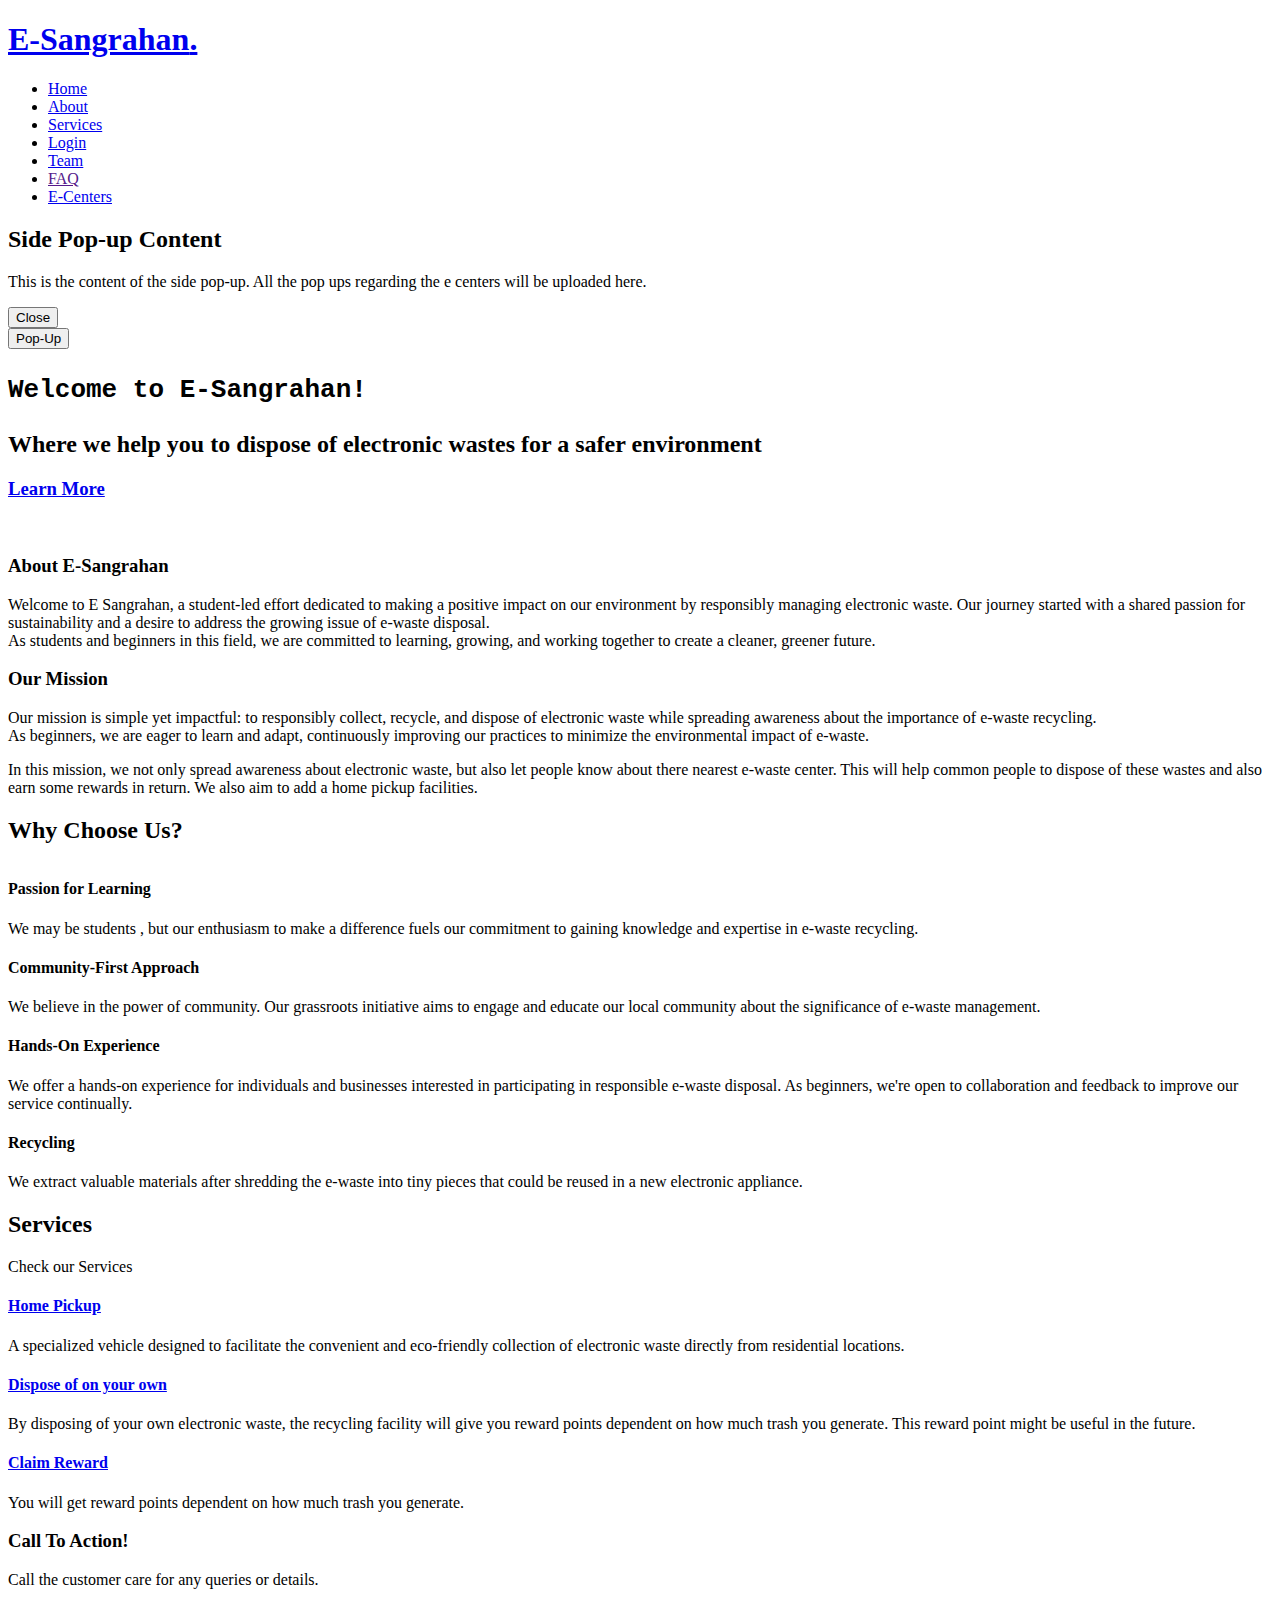
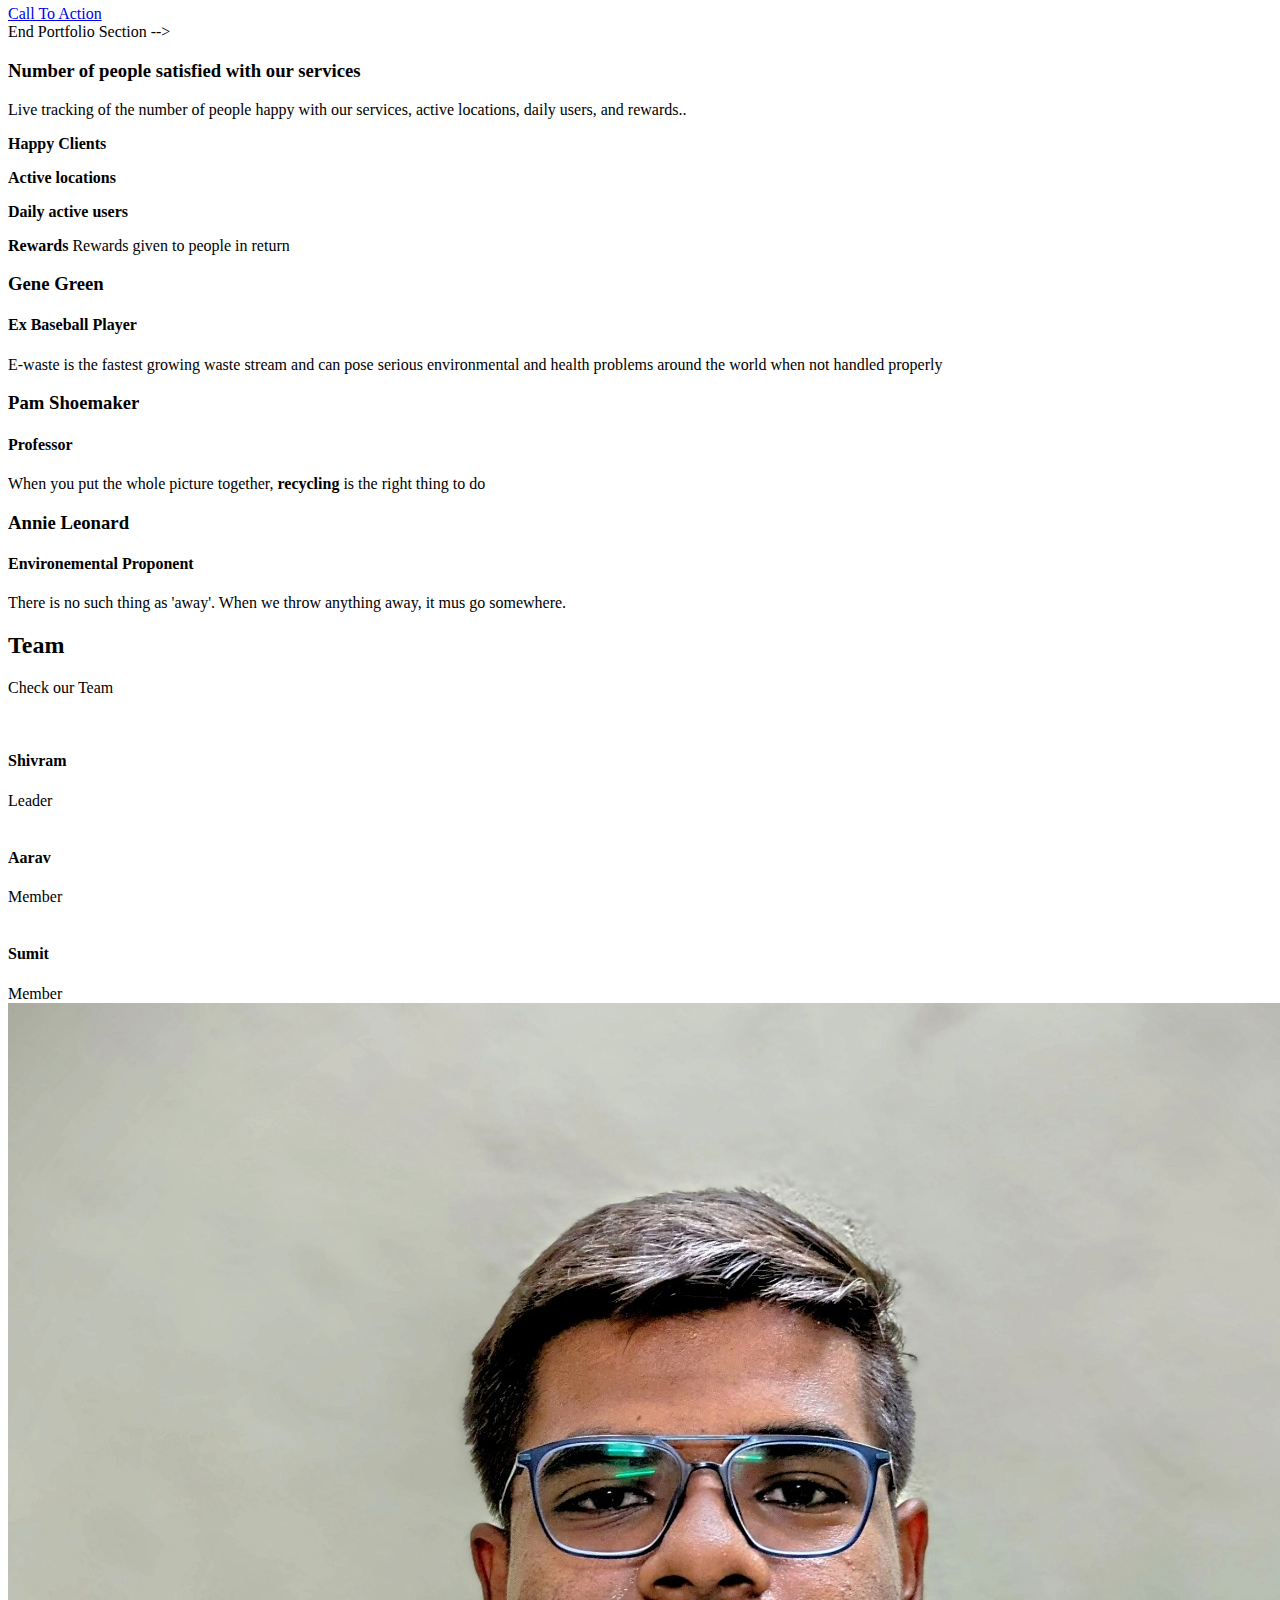
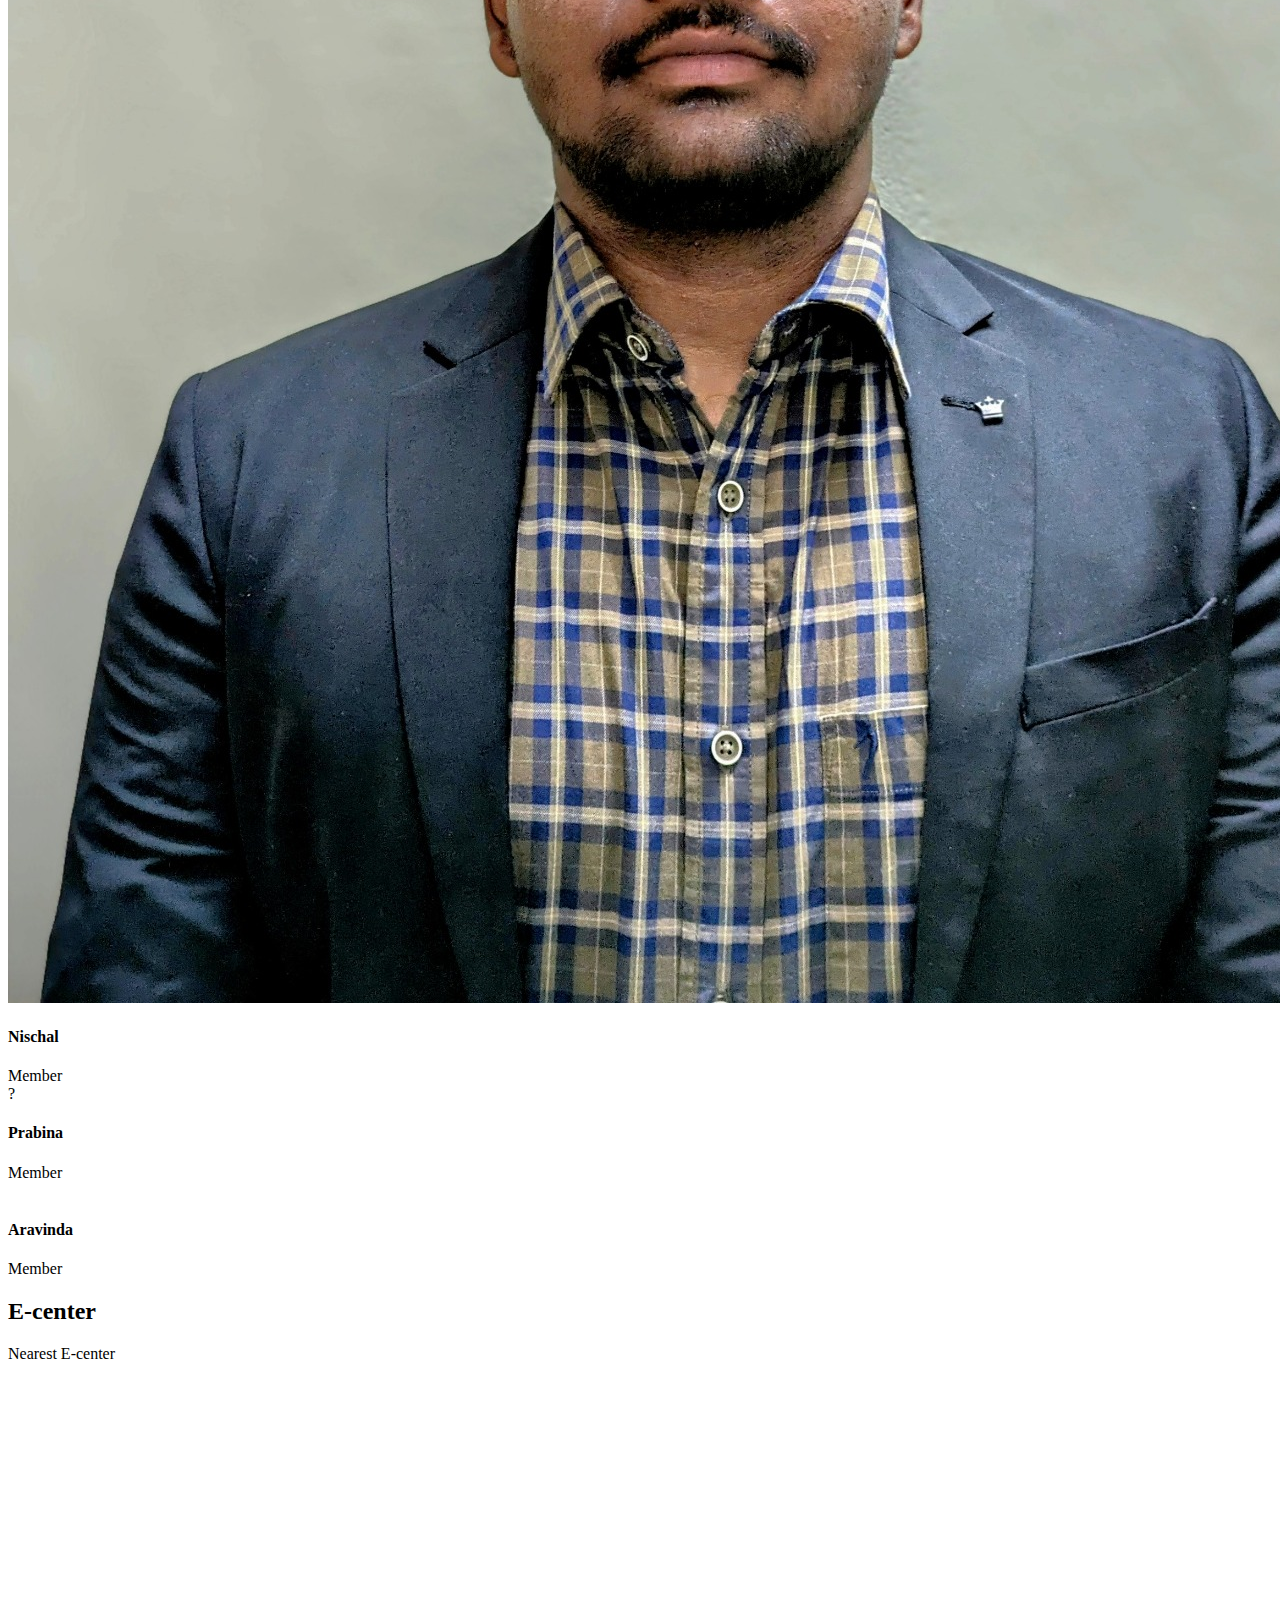
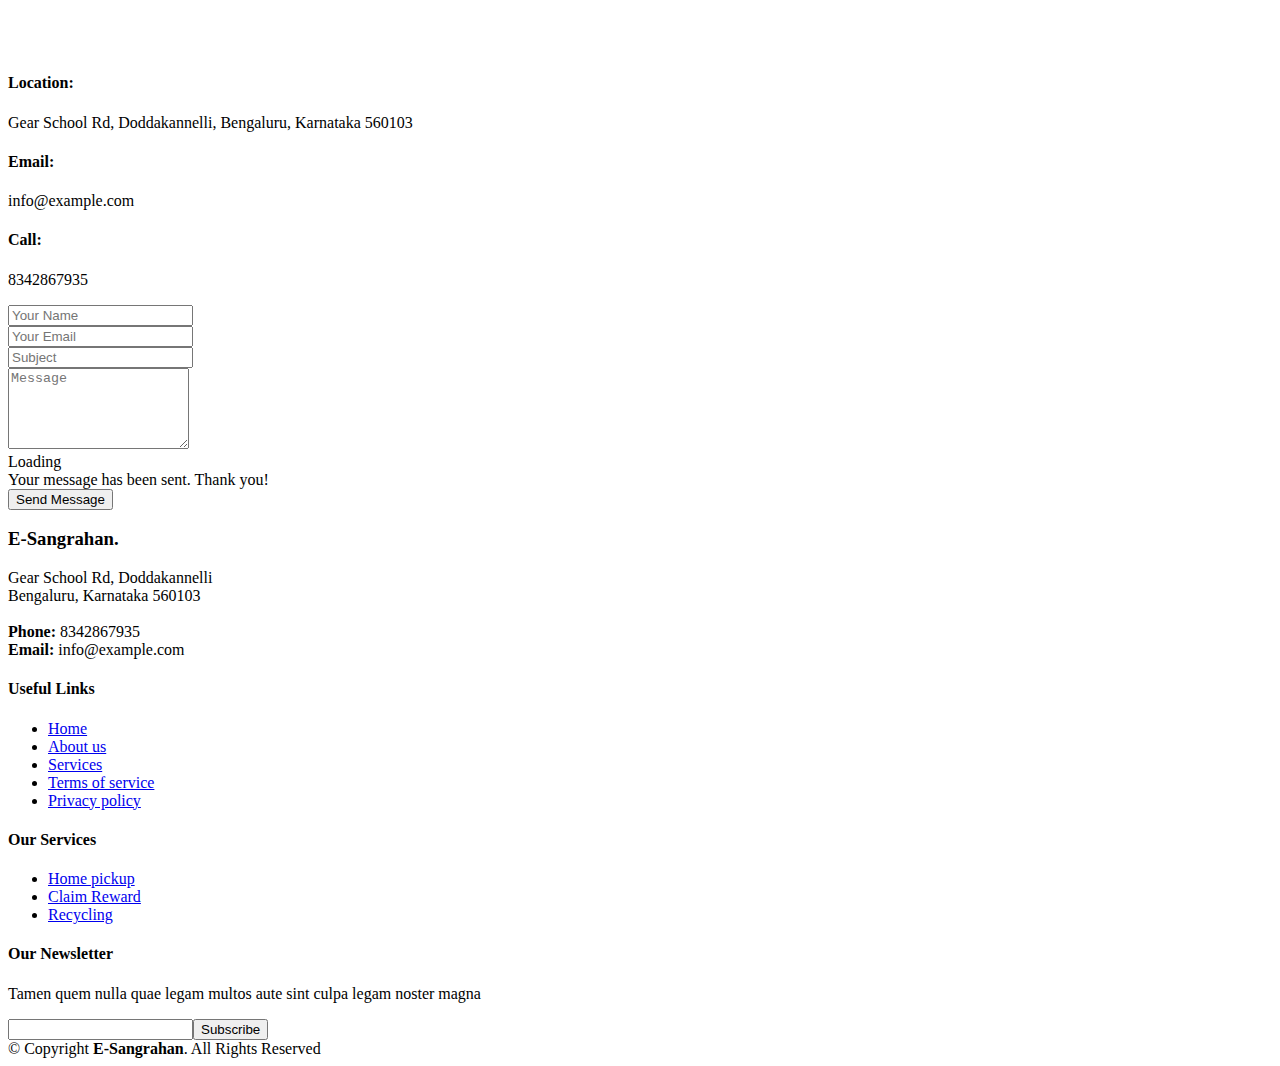
==== index2.html @ 8b610f01 "Add files via upload" ====
<!DOCTYPE html>
<html lang="en">

<head>
  <meta charset="utf-8">
  <meta content="width=device-width, initial-scale=1.0" name="viewport">

  <title>Website</title>
  <meta content="" name="description">
  <meta content="" name="keywords">

  <!-- Favicons -->
  <link href="assets/img/favicon.png" rel="icon">
  <link href="assets/img/apple-touch-icon.png" rel="apple-touch-icon">

  <!-- Google Fonts -->
  <link href="https://fonts.googleapis.com/css?family=Open+Sans:300,300i,400,400i,600,600i,700,700i|Raleway:300,300i,400,400i,500,500i,600,600i,700,700i|Poppins:300,300i,400,400i,500,500i,600,600i,700,700i" rel="stylesheet">

  <!-- Vendor CSS Files -->
  <link href="assets/vendor/aos/aos.css" rel="stylesheet">
  <link href="assets/vendor/bootstrap/css/bootstrap.min.css" rel="stylesheet">
  <link href="assets/vendor/bootstrap-icons/bootstrap-icons.css" rel="stylesheet">
  <link href="assets/vendor/boxicons/css/boxicons.min.css" rel="stylesheet">
  <link href="assets/vendor/glightbox/css/glightbox.min.css" rel="stylesheet">
  <link href="assets/vendor/remixicon/remixicon.css" rel="stylesheet">
  <link href="assets/vendor/swiper/swiper-bundle.min.css" rel="stylesheet">

  <!-- Template Main CSS File -->
  <link href="assets/css/style.css" rel="stylesheet">

</head>

<body>

  <!-- ======= Header ======= -->
  <header id="header" class="fixed-top ">
    <div class="container d-flex align-items-center justify-content-lg-between">

      <h1 class="logo me-auto me-lg-0"><a href="index.html">E-Sangrahan<span>.</span></a></h1>
      <!-- Uncomment below if you prefer to use an image logo -->
      <!-- <a href="index.html" class="logo me-auto me-lg-0"><img src="assets/img/logo.png" alt="" class="img-fluid"></a>-->

      <nav id="navbar" class="navbar order-last order-lg-0">
        <ul>
          <li><a class="nav-link scrollto active" href="#hero">Home</a></li>
          <li><a class="nav-link scrollto" href="#about">About</a></li>
          <li><a class="nav-link scrollto" href="#services">Services</a></li>
          <li><a class="nav-link scrollto" href="login_page.html">Login</a></li>
          <!-- <li><a class="nav-link scrollto " href="#portfolio">Portfolio</a></li> -->
          <li><a class="nav-link scrollto" href="#team">Team</a></li>
          <li><a href="">FAQ</a></li>
          <li><a class="nav-link scrollto" href="#contact">E-Centers</a></li>
        </ul>
        <i class="bi bi-list mobile-nav-toggle"></i>
      </nav><!-- .navbar -->
      <div class="side-popup">
        <!-- Content for the side pop-up goes here -->
        <div class="popup-content">
            <h2>Side Pop-up Content</h2>
            <p>This is the content of the side pop-up. All the pop ups regarding the e centers will be uploaded here.</p>
        </div>
        <button class="close-popup">Close</button>
    </div>
    <button class="open-popup">Pop-Up</button>


    </div>
  </header><!-- End Header -->

  <!-- ======= Hero Section ======= -->
  <section id="hero"  class="d-flex align-items-center justify-content-center">
    <div class="container" data-aos="fade-up">

      <div class="row justify-content-center" data-aos="fade-up" data-aos-delay="150">
        <div class="col-xl-6 col-lg-8">
          <h1><pre>Welcome to E-Sangrahan!</pre><span></span></h1>
          <h2>Where we help you to dispose of electronic wastes for a safer environment</h2>
        </div>
      </div>

      <div class="row gy-4 mt-5 justify-content-center" data-aos="zoom-in" data-aos-delay="250">
        <a href="#about"><div class="col-xl-2 col-md-4">
          <div class="icon-box">
            <i class="bi bi-arrow-right-square"></i>
            <h3>Learn More</h3> </a>
          </div>
        </div>
      </div>

    </div>
  </section><!-- End Hero -->

  <main id="main">

    <!-- ======= About Section ======= -->
    <section id="about" class="about">
      <div class="container" data-aos="fade-up">

        <div class="row">
          <div class="col-lg-6 order-1 order-lg-2" data-aos="fade-left" data-aos-delay="100">
            <img src="assets/img/about.png" class="img-fluid" alt="">
          </div>
          <div class="col-lg-6 pt-4 pt-lg-0 order-2 order-lg-1 content" data-aos="fade-right" data-aos-delay="100">
            <h3>About E-Sangrahan</h3>
            <p>Welcome to E Sangrahan, a student-led effort dedicated to making a positive impact on our environment by responsibly managing electronic waste. Our journey started with a shared passion for sustainability and a desire to address the growing issue of e-waste disposal.<Br> As students and beginners in this field, we are committed to learning, growing, and working together to create a cleaner, greener future.</p>

            <h3>Our Mission</h3>
            <p>Our mission is simple yet impactful: to responsibly collect, recycle, and dispose of electronic waste while spreading awareness about the importance of e-waste recycling.<br> As beginners, we are eager to learn and adapt, continuously improving our practices to minimize the environmental impact of e-waste.</p>
            <p>In this mission, we not only spread awareness about electronic waste, but also let people know about there nearest e-waste center. This will help common people to dispose of these wastes and also earn some rewards in return. We also aim to add a home pickup facilities.</p>
            
            <!-- <p><strong>:</strong> </p>
            <p><strong>:</strong> </p> -->
            

          </div>
        </div>

      </div>
    </section><!-- End About Section -->

    <!-- ======= Features Section ======= -->
    <section id="features" class="features">
      <div class="container" data-aos="fade-up">

        <div class="row">
          <div class="image col-lg-6" style='background-image: url("assets/img/about-2.png");' data-aos="fade-right"></div>
          <div class="col-lg-6" data-aos="fade-left" data-aos-delay="100">
            <div class="icon-box mt-5 mt-lg-0" data-aos="zoom-in" data-aos-delay="150">
              <h2 style="padding-bottom:15px">Why Choose Us?</h2>
              <i class="bx bx-receipt"></i>
              <h4>Passion for Learning</h4>
              <p>We may be students , but our enthusiasm to make a difference fuels our commitment to gaining knowledge and expertise in e-waste recycling.</p>
            </div>
            <div class="icon-box mt-5" data-aos="zoom-in" data-aos-delay="150">
              <i class="bx bx-cube-alt"></i>
              <h4>Community-First Approach</h4>
              <p>We believe in the power of community. Our grassroots initiative aims to engage and educate our local community about the significance of e-waste management.</p>
            </div>
            <div class="icon-box mt-5" data-aos="zoom-in" data-aos-delay="150">
              <i class="bx bx-images"></i>
              <h4>Hands-On Experience</h4>
              <p>We offer a hands-on experience for individuals and businesses interested in participating in responsible e-waste disposal. As beginners, we're open to collaboration and feedback to improve our service continually.</p>
            </div>

             <div class="icon-box mt-5" data-aos="zoom-in" data-aos-delay="150">
              <i class="bx bx-recycle"></i>
              <h4>Recycling</h4>
              <p>We extract valuable materials after shredding the e-waste into tiny pieces that could be reused in a new electronic appliance.</p>
            </div> 
          </div>
        </div>

      </div>
    </section><!-- End Features Section -->

    <!-- ======= Services Section ======= -->
    <section id="services" class="services">
      <div class="container" data-aos="fade-up">

        <div class="section-title">
          <h2>Services</h2>
          <p>Check our Services</p>
        </div>

        
        <div class="row" >
          <div class="col-lg-4 col-md-6 d-flex align-items-stretch" data-aos="zoom-in" data-aos-delay="100">
            <div class="icon-box">
              <div class="icon"><i class="bi bi-truck"></i></div>
              <h4><a href="/booking form/booking.html">Home Pickup</a></h4>
              <p style="font-size: medium;"> A specialized vehicle designed to facilitate the convenient and eco-friendly collection of electronic waste directly from residential locations.</p>
            </div>
          </div>

          <div class="col-lg-4 col-md-6 d-flex align-items-stretch mt-4 mt-md-0" data-aos="zoom-in" data-aos-delay="200" >
            <div class="icon-box">
              <div class="icon"><i class="bx bx-map"></i></div>
              <h4><a href=" ">Dispose of on your own</a></h4>
              <p style="font-size: medium;">By disposing of your own electronic waste, the recycling facility will give you reward points dependent on how much trash you generate. This reward point might be useful in the future.
              </p>
            </div>
          </div>
          <div class="col-lg-4 col-md-6 d-flex align-items-stretch" data-aos="zoom-in" data-aos-delay="100">
            <div class="icon-box">
              <div class="icon"><i class="bi bi-award"></i></div>
              <h4><a href=" ">Claim Reward</a></h4>
              <p style="font-size: medium;">You will get reward points dependent on how much trash you generate. </p>
            </div>
          </div>
        </div>
 

      </div>
    </section><!-- End Services Section -->

    <!-- ======= Cta Section ======= -->
    <section id="cta" class="cta">
      <div class="container" data-aos="zoom-in">

        <div class="text-center">
          <h3>Call To Action!</h3>
          <p> Call the customer care for any queries or details.</p>
          <a class="cta-btn" href="#contact">Call To Action</a>
        </div>

      </div>
    </section><!-- End Cta Section -->
    </section>End Portfolio Section -->

    <!-- ======= Counts Section ======= -->
    <section id="counts" class="counts">
      <div class="container" data-aos="fade-up">

        <div class="row no-gutters">
          <div class="image col-xl-5 d-flex align-items-stretch justify-content-center justify-content-lg-start" data-aos="fade-right" data-aos-delay="100"></div>
          <div class="col-xl-7 ps-4 ps-lg-5 pe-4 pe-lg-1 d-flex align-items-stretch" data-aos="fade-left" data-aos-delay="100">
            <div class="content d-flex flex-column justify-content-center">
              <h3>Number of people satisfied with our services</h3>
              <p>
                Live tracking of the number of people happy with our services, active locations, daily users, and rewards..
              </p>
              <div class="row">
                <div class="col-md-6 d-md-flex align-items-md-stretch">
                  <div class="count-box">
                    <i class="bi bi-emoji-smile"></i>
                    <span data-purecounter-start="0" data-purecounter-end="65" data-purecounter-duration="2" class="purecounter"></span>
                    <p><strong>Happy Clients</strong></p>
                  </div>
                </div>

                <div class="col-md-6 d-md-flex align-items-md-stretch">
                  <div class="count-box">
                    <i class="bi bi-journal-richtext"></i>
                    <span data-purecounter-start="0" data-purecounter-end="85" data-purecounter-duration="2" class="purecounter"></span>
                    <p><strong>Active locations</strong></p>
                  </div>
                </div>

                <div class="col-md-6 d-md-flex align-items-md-stretch">
                  <div class="count-box">
                    <i class="bi bi-clock"></i>
                    <span data-purecounter-start="0" data-purecounter-end="35" data-purecounter-duration="4" class="purecounter"></span>
                    <p><strong>Daily active users</strong></p>
                  </div>
                </div>

                <div class="col-md-6 d-md-flex align-items-md-stretch">
                  <div class="count-box">
                    <i class="bi bi-award"></i>
                    <span data-purecounter-start="0" data-purecounter-end="20" data-purecounter-duration="4" class="purecounter"></span>
                    <p><strong>Rewards</strong> Rewards given to people in return</p>
                  </div>
                </div>
              </div>
            </div><!-- End .content-->
          </div>
        </div>

      </div>
    </section><!-- End Counts Section -->
    
 <!-- ======= Testimonials Section ======= -->
 <section id="testimonials" class="testimonials">
  <div class="container" data-aos="zoom-in">

    <div class="testimonials-slider swiper" data-aos="fade-up" data-aos-delay="100">
      <div class="swiper-wrapper">

        <div class="swiper-slide">
          <div class="testimonial-item">
            <!-- <img src="assets/img/testimonials/testimonials-1.jpg" class="testimonial-img" alt=""> -->
            <h3>Gene Green</h3>
            <h4>Ex Baseball Player </h4>
            <p>
              <i class="bx bxs-quote-alt-left quote-icon-left"></i>
              E-waste is the fastest growing waste stream and can pose serious environmental and health problems around the world when not handled properly
              <i class="bx bxs-quote-alt-right quote-icon-right"></i>
            </p>
          </div>
        </div><!-- End testimonial item -->

        <div class="swiper-slide">
          <div class="testimonial-item">
            <!-- <img src="assets/img/testimonials/testimonials-2.jpg" class="testimonial-img" alt=""> -->
            <h3>Pam Shoemaker</h3>
            <h4>Professor</h4>
            <p>
              <i class="bx bxs-quote-alt-left quote-icon-left"></i>
              When you put the whole picture together, <b>recycling</b> is the right thing to do
              <i class="bx bxs-quote-alt-right quote-icon-right"></i>
            </p>
          </div>
        </div><!-- End testimonial item -->

        <div class="swiper-slide">
          <div class="testimonial-item">
            <!-- <img src="assets/img/testimonials/testimonials-3.jpg" class="testimonial-img" alt=""> -->
            <h3>Annie Leonard</h3>
            <h4>Environemental Proponent</h4>
            <p>
              <i class="bx bxs-quote-alt-left quote-icon-left"></i>
              There is no such thing as 'away'. When we throw anything away, it mus go somewhere.
              <i class="bx bxs-quote-alt-right quote-icon-right"></i>
            </p>
          </div>
        </div><!-- End testimonial item -->

      
        
      </div>
      <div class="swiper-pagination"></div>
    </div>

  </div>
</section><!-- End Testimonials Section -->

    <!-- ======= Team Section ======= -->
    <section id="team" class="team">
      <div class="container" data-aos="fade-up">

        <div class="section-title">
          <h2>Team</h2>
          <p>Check our Team</p>
        </div>

        <div class="row">

          <div class="col-lg-3 col-md-6 d-flex align-items-stretch">
            <div class="member" data-aos="fade-up" data-aos-delay="100">
              <div class="member-img">
                <img src="./assets/img/shiv.jpeg" class="img-fluid" alt="">
                <div class="social">
                  <a href=""><i class="bi bi-twitter"></i></a>
                  <a href=""><i class="bi bi-facebook"></i></a>
                  <a href=""><i class="bi bi-instagram"></i></a>
                  <a href=""><i class="bi bi-linkedin"></i></a>
                </div>
              </div>
              <div class="member-info">
                <h4>Shivram</h4>
                <span>Leader</span>
              </div>
            </div>
          </div>

          <div class="col-lg-3 col-md-6 d-flex align-items-stretch">
            <div class="member" data-aos="fade-up" data-aos-delay="200">
              <div class="member-img">
                <img src="assets/img/aarav.jpeg" class="img-fluid" alt="">
                <div class="social">
                  <a href=""><i class="bi bi-twitter"></i></a>
                  <a href=""><i class="bi bi-facebook"></i></a>
                  <a href=""><i class="bi bi-instagram"></i></a>
                  <a href=""><i class="bi bi-linkedin"></i></a>
                </div>
              </div>
              <div class="member-info">
                <h4>Aarav </h4>
                <span>Member</span>
              </div>
            </div>
          </div>

          <div class="col-lg-3 col-md-6 d-flex align-items-stretch">
            <div class="member" data-aos="fade-up" data-aos-delay="300">
              <div class="member-img">
                <img src="assets/img/sumit.jpg" class="img-fluid" alt="">
                <div class="social">
                  <a href=""><i class="bi bi-twitter"></i></a>
                  <a href=""><i class="bi bi-facebook"></i></a>
                  <a href=""><i class="bi bi-instagram"></i></a>
                  <a href=""><i class="bi bi-linkedin"></i></a>
                </div>
              </div>
              <div class="member-info">
                <h4>Sumit</h4>
                <span>Member</span>
              </div>
            </div>
          </div>

          <div class="col-lg-3 col-md-6 d-flex align-items-stretch">
            <div class="member" data-aos="fade-up" data-aos-delay="400">
              <div class="member-img">
                <img src="n.jpg" class="img-fluid" alt="">
                <div class="social">
                  <a href=""><i class="bi bi-twitter"></i></a>
                  <a href=""><i class="bi bi-facebook"></i></a>
                  <a href=""><i class="bi bi-instagram"></i></a>
                  <a href=""><i class="bi bi-linkedin"></i></a>
                </div>
              </div>
              <div class="member-info">
                <h4>Nischal</h4>
                <span>Member</span>
              </div>
            </div>
          </div>
          <div class="col-lg-3 col-md-6 d-flex align-items-stretch">
            <div class="member" data-aos="fade-up" data-aos-delay="400">
              <div class="member-img">
                ?<img src="assets/img/prabina.jpeg" class="img-fluid" alt="">
                <div class="social">
                  <a href=""><i class="bi bi-twitter"></i></a>
                  <a href=""><i class="bi bi-facebook"></i></a>
                  <a href=""><i class="bi bi-instagram"></i></a>
                  <a href=""><i class="bi bi-linkedin"></i></a>
                </div>
              </div>
              <div class="member-info">
                <h4>Prabina</h4>
                <span>Member</span>
              </div>
            </div>
          </div>
          <div class="col-lg-3 col-md-6 d-flex align-items-stretch">
            <div class="member" data-aos="fade-up" data-aos-delay="400">
              <div class="member-img">
                <img src="assets/img/arvind.jpeg" class="img-fluid" alt="">
                <div class="social">
                  <a href=""><i class="bi bi-twitter"></i></a>
                  <a href=""><i class="bi bi-facebook"></i></a>
                  <a href=""><i class="bi bi-instagram"></i></a>
                  <a href=""><i class="bi bi-linkedin"></i></a>
                </div>
              </div>
              <div class="member-info">
                <h4>Aravinda</h4>
                <span>Member</span>
              </div>
            </div>
          </div>

        </div>

      </div>
    </section><!-- End Team Section -->
    <!-- ======= Contact Section ======= -->
    <section id="contact" class="contact">
      <div class="container" data-aos="fade-up">

        <div class="section-title">
          <h2>E-center</h2>
          <p>Nearest E-center</p>
        </div>

        <div>
          <iframe style="border:0; width: 100%; height: 270px;" src="https://www.google.com/maps/embed?pb=!1m18!1m12!1m3!1d62204.34229267467!2d77.55936080737911!3d12.986468417808055!2m3!1f0!2f0!3f0!3m2!1i1024!2i768!4f13.1!3m3!1m2!1s0x3bae17cf4c7dca51%3A0x92c6ed9316ffcde3!2sE%20Waste%20Social%20Pvt%20Ltd.!5e0!3m2!1sen!2sin!4v1695401745359!5m2!1sen!2sin" width="600" height="450" style="border:0;" allowfullscreen="" loading="lazy" referrerpolicy="no-referrer-when-downgrade"> frameborder="0" allowfullscreen></iframe>
        </div>

        <div class="row mt-5">

          <div class="col-lg-4">
            <div class="info">
              <div class="address">
                <i class="bi bi-geo-alt"></i>
                <h4>Location:</h4>
                <p> Gear School Rd, Doddakannelli, Bengaluru, Karnataka 560103</p>
              </div>

              <div class="email">
                <i class="bi bi-envelope"></i>
                <h4>Email:</h4>
                <p>info@example.com</p>
              </div>

              <div class="phone">
                <i class="bi bi-phone"></i>
                <h4>Call:</h4>
                <p>8342867935</p>
              </div>

            </div>

          </div>

          <div class="col-lg-8 mt-5 mt-lg-0">

            <form action="forms/contact.php" method="post" role="form" class="php-email-form">
              <div class="row">
                <div class="col-md-6 form-group">
                  <input type="text" name="name" class="form-control" id="name" placeholder="Your Name" required>
                </div>
                <div class="col-md-6 form-group mt-3 mt-md-0">
                  <input type="email" class="form-control" name="email" id="email" placeholder="Your Email" required>
                </div>
              </div>
              <div class="form-group mt-3">
                <input type="text" class="form-control" name="subject" id="subject" placeholder="Subject" required>
              </div>
              <div class="form-group mt-3">
                <textarea class="form-control" name="message" rows="5" placeholder="Message" required></textarea>
              </div>
              <div class="my-3">
                <div class="loading">Loading</div>
                <div class="error-message"></div>
                <div class="sent-message">Your message has been sent. Thank you!</div>
              </div>
              <div class="text-center"><button type="submit">Send Message</button></div>
            </form>

          </div>

        </div>

      </div>
    </section><!-- End Contact Section -->

  </main><!-- End #main -->

  <!-- ======= Footer ======= -->
  <footer id="footer">
    <div class="footer-top">
      <div class="container">
        <div class="row">

          <div class="col-lg-3 col-md-6">
            <div class="footer-info">
              <h3>E-Sangrahan<span>.</span></h3>
              <p>
                Gear School Rd, Doddakannelli <br>
                Bengaluru, Karnataka 560103<br><br>
                <strong>Phone:</strong> 8342867935<br>
                <strong>Email:</strong> info@example.com<br>
              </p>
              <div class="social-links mt-3">
                <a href="#" class="twitter"><i class="bx bxl-twitter"></i></a>
                <a href="#" class="facebook"><i class="bx bxl-facebook"></i></a>
                <a href="#" class="instagram"><i class="bx bxl-instagram"></i></a>
                <a href="#" class="google-plus"><i class="bx bxl-skype"></i></a>
                <a href="#" class="linkedin"><i class="bx bxl-linkedin"></i></a>
              </div>
            </div>
          </div>

          <div class="col-lg-2 col-md-6 footer-links">
            <h4>Useful Links</h4>
            <ul>
              <li><i class="bx bx-chevron-right"></i> <a href="#">Home</a></li>
              <li><i class="bx bx-chevron-right"></i> <a href="#">About us</a></li>
              <li><i class="bx bx-chevron-right"></i> <a href="#">Services</a></li>
              <li><i class="bx bx-chevron-right"></i> <a href="#">Terms of service</a></li>
              <li><i class="bx bx-chevron-right"></i> <a href="#">Privacy policy</a></li>
            </ul>
          </div>

          <div class="col-lg-3 col-md-6 footer-links">
            <h4>Our Services</h4>
            <ul>
              <li><i class="bx bx-chevron-right"></i> <a href="#">Home pickup</a></li>
              <li><i class="bx bx-chevron-right"></i> <a href="#">Claim Reward</a></li>
              <li><i class="bx bx-chevron-right"></i> <a href="#">Recycling</a></li>
              <!-- <li><i class="bx bx-chevron-right"></i> <a href="#">Marketing</a></li>
              <li><i class="bx bx-chevron-right"></i> <a href="#">Graphic Design</a></li> -->
            </ul>
          </div>

          <div class="col-lg-4 col-md-6 footer-newsletter">
            <h4>Our Newsletter</h4>
            <p>Tamen quem nulla quae legam multos aute sint culpa legam noster magna</p>
            <form action="" method="post">
              <input type="email" name="email"><input type="submit" value="Subscribe">
            </form>

          </div>

        </div>
      </div>
    </div>

    <div class="container">
      <div class="copyright">
        &copy; Copyright <strong><span>E-Sangrahan</span></strong>. All Rights Reserved
      </div>
      <div class="credits">
        <!-- All the links in the footer should remain intact. -->
        <!-- You can delete the links only if you purchased the pro version. -->
        <!-- Licensing information: https://bootstrapmade.com/license/ -->
        <!-- Purchase the pro version with working PHP/AJAX contact form: https://bootstrapmade.com/gp-free-multipurpose-html-bootstrap-template/ -->
        <!-- Designed by <a href="https://bootstrapmade.com/">BootstrapMade</a> -->
      </div>
    </div>
  </footer><!-- End Footer -->

  <div id="preloader"></div>
  <a href="#" class="back-to-top d-flex align-items-center justify-content-center"><i class="bi bi-arrow-up-short"></i></a>

  <!-- Vendor JS Files -->
  <script src="assets/vendor/purecounter/purecounter_vanilla.js"></script>
  <script src="assets/vendor/aos/aos.js"></script>
  <script src="assets/vendor/bootstrap/js/bootstrap.bundle.min.js"></script>
  <script src="assets/vendor/glightbox/js/glightbox.min.js"></script>
  <script src="assets/vendor/isotope-layout/isotope.pkgd.min.js"></script>
  <script src="assets/vendor/swiper/swiper-bundle.min.js"></script>
  <script src="assets/vendor/php-email-form/validate.js"></script>

  <!-- Template Main JS File -->
  <script src="assets/js/main.js"></script>

</body>

</html>
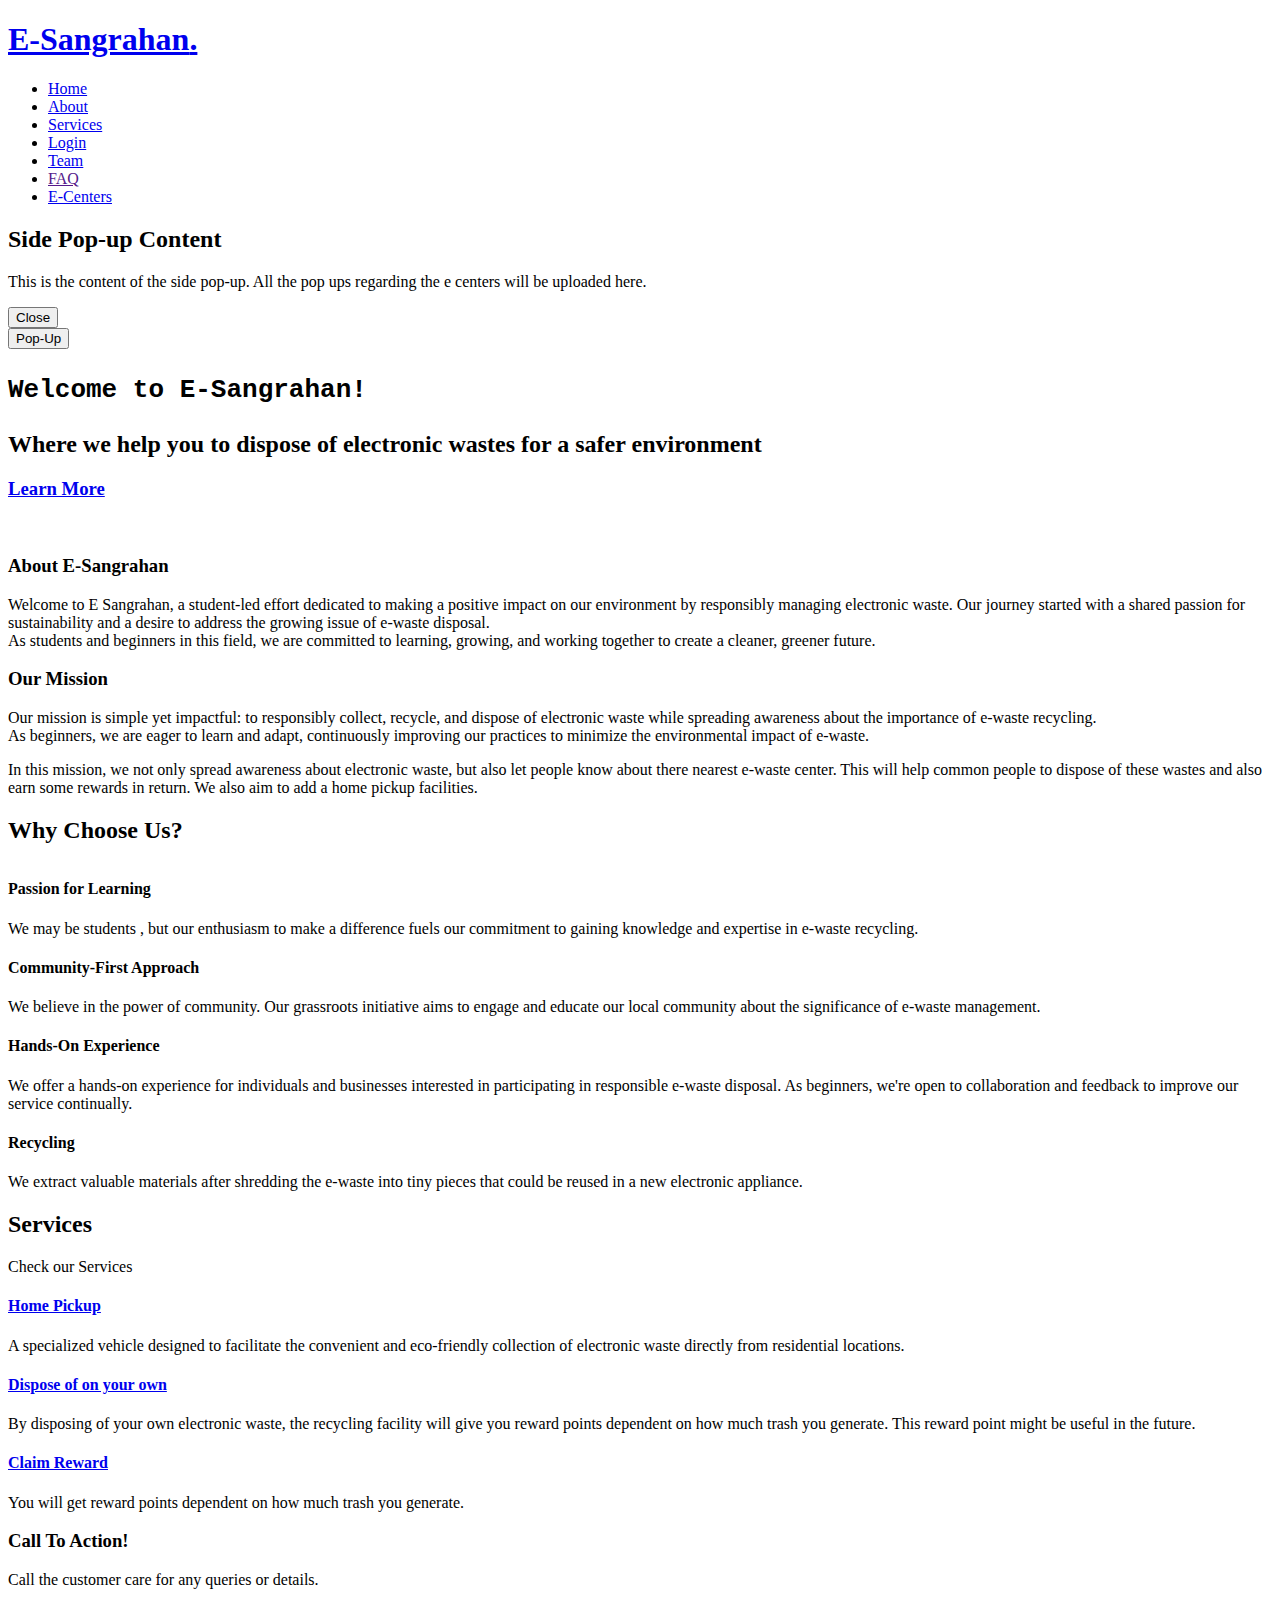
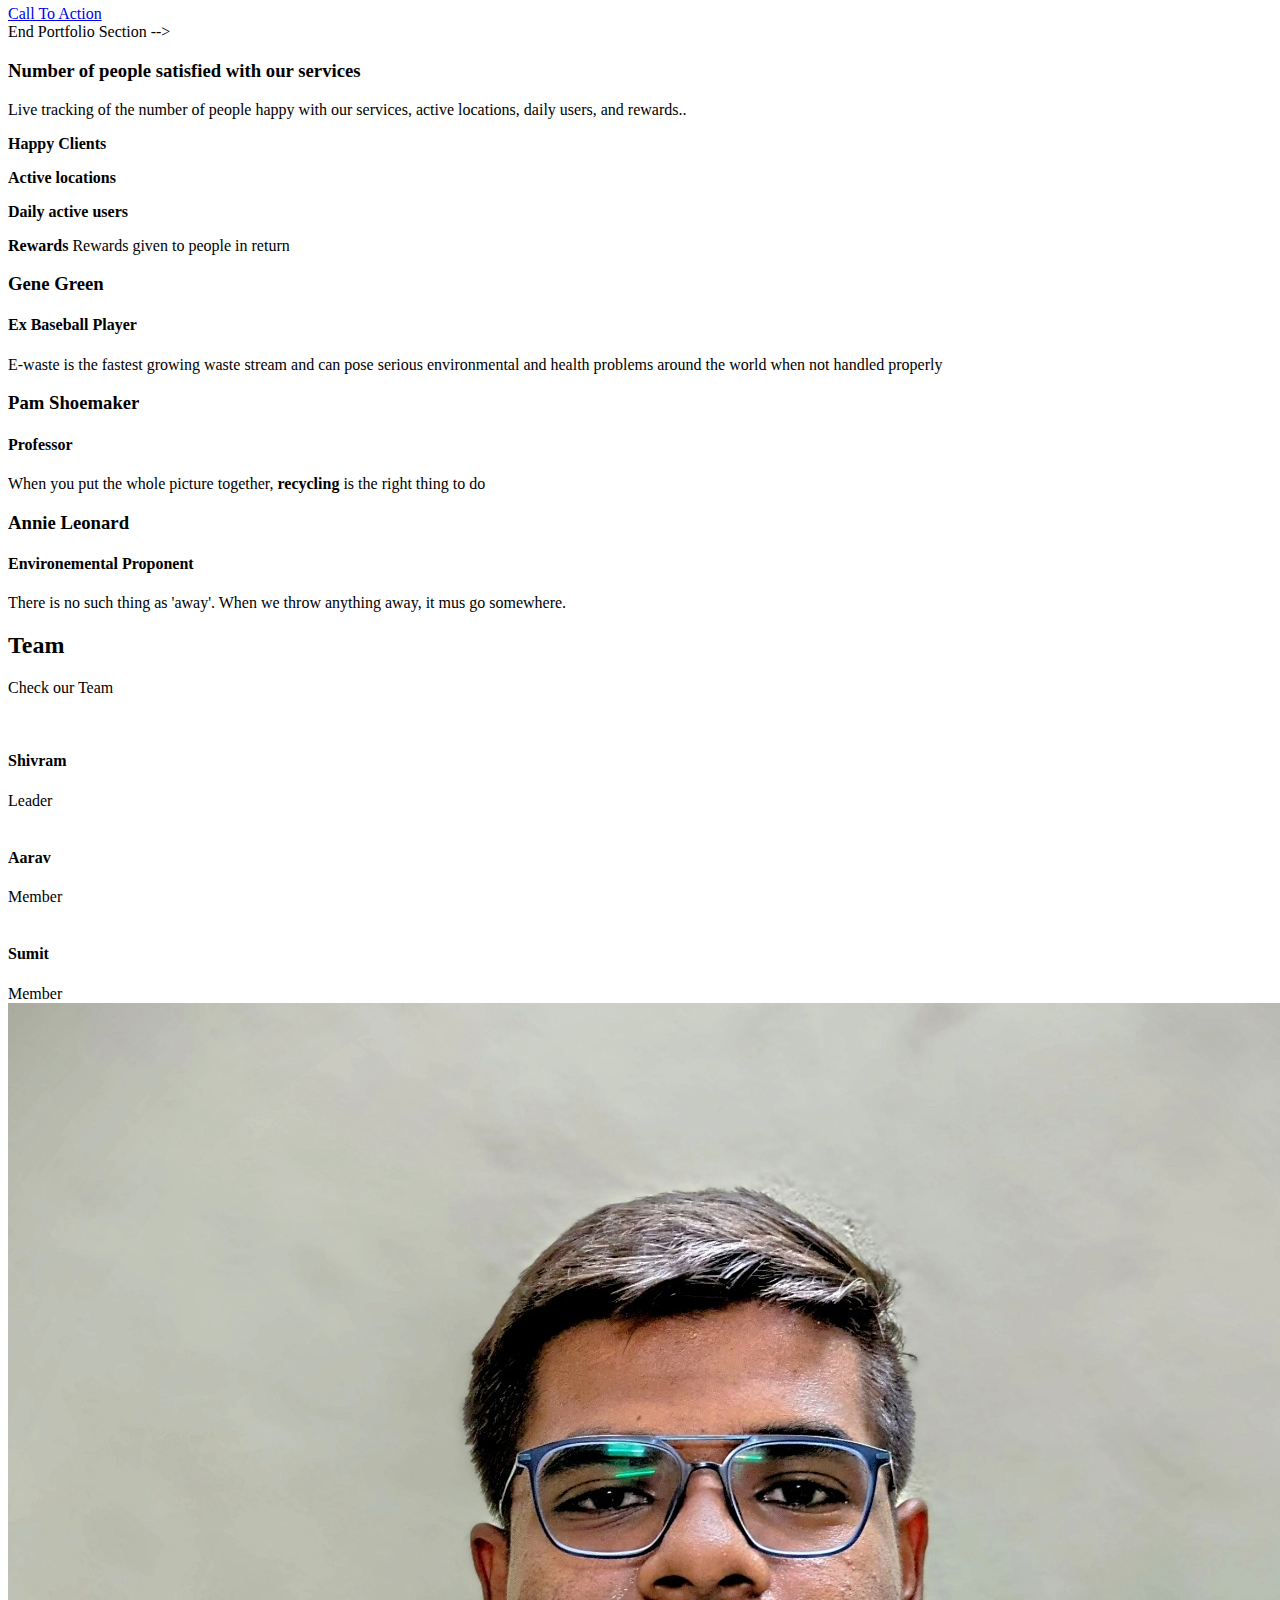
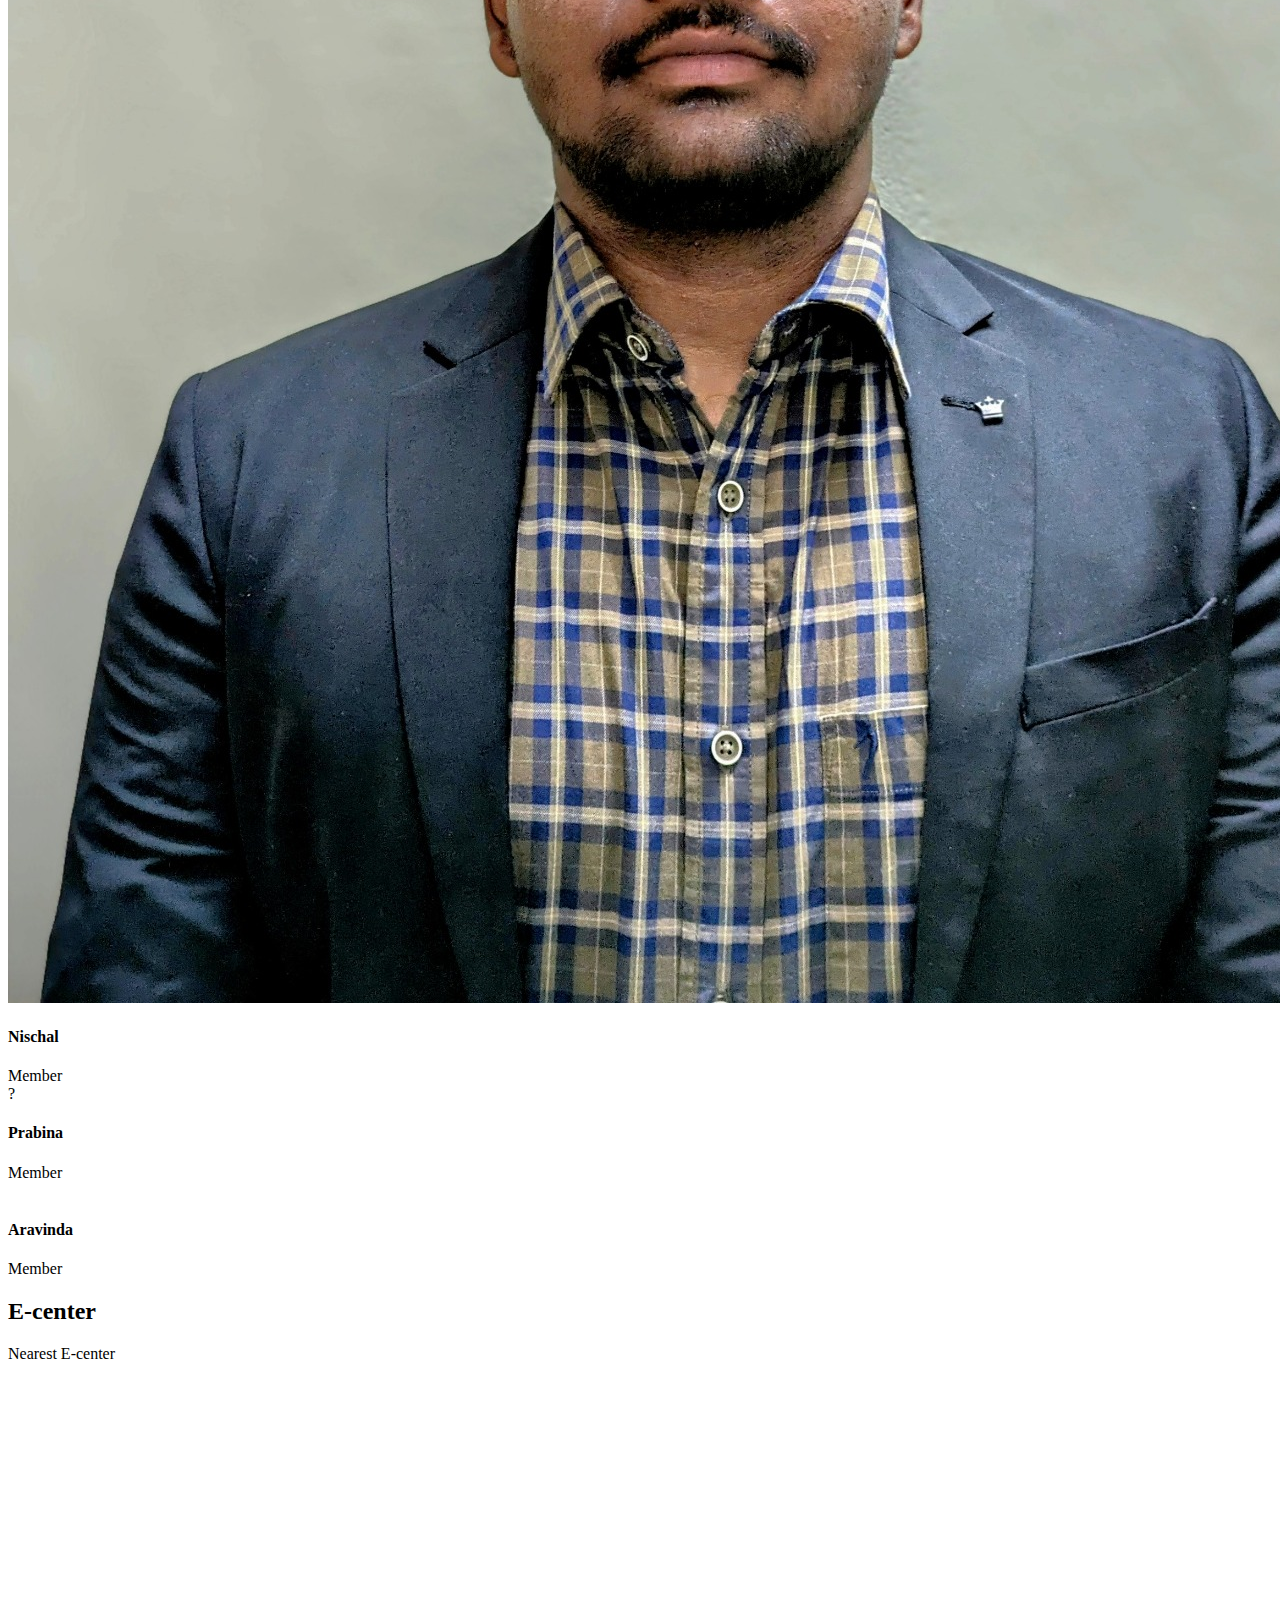
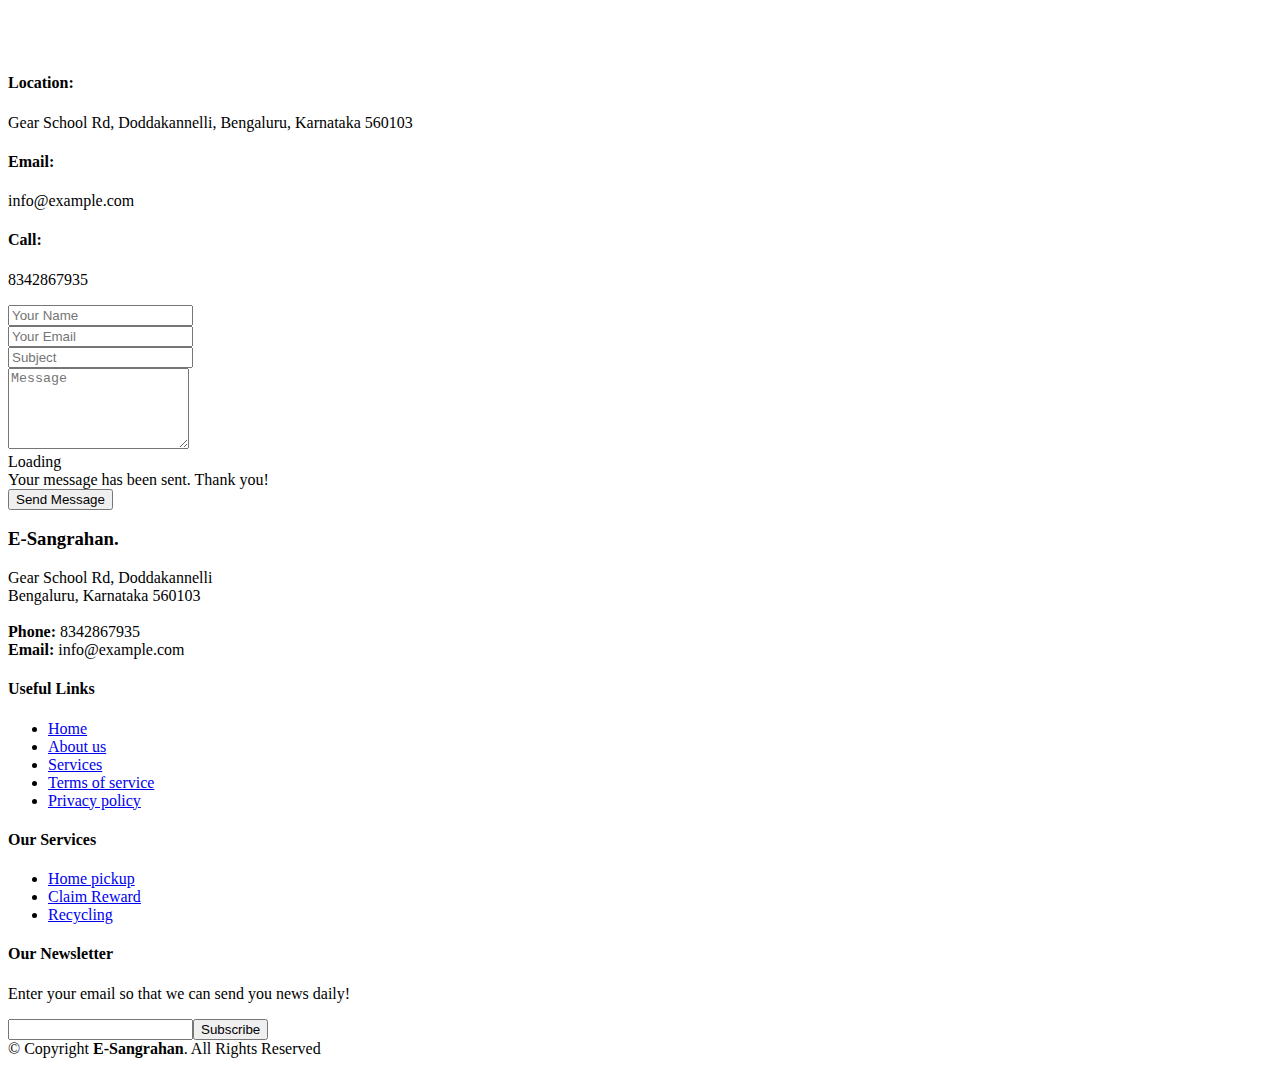
==== commit c4e4aff7: "Add files via upload" ====
--- a/index2.html
+++ b/index2.html
@@ -167,7 +167,7 @@
           <div class="col-lg-4 col-md-6 d-flex align-items-stretch" data-aos="zoom-in" data-aos-delay="100">
             <div class="icon-box">
               <div class="icon"><i class="bi bi-truck"></i></div>
-              <h4><a href="/booking form/booking.html">Home Pickup</a></h4>
+              <h4><a href="./booking form/booking.html">Home Pickup</a></h4>
               <p style="font-size: medium;"> A specialized vehicle designed to facilitate the convenient and eco-friendly collection of electronic waste directly from residential locations.</p>
             </div>
           </div>
@@ -557,7 +557,7 @@
 
           <div class="col-lg-4 col-md-6 footer-newsletter">
             <h4>Our Newsletter</h4>
-            <p>Tamen quem nulla quae legam multos aute sint culpa legam noster magna</p>
+            <p>Enter your email so that we can send you news daily!</p>
             <form action="" method="post">
               <input type="email" name="email"><input type="submit" value="Subscribe">
             </form>
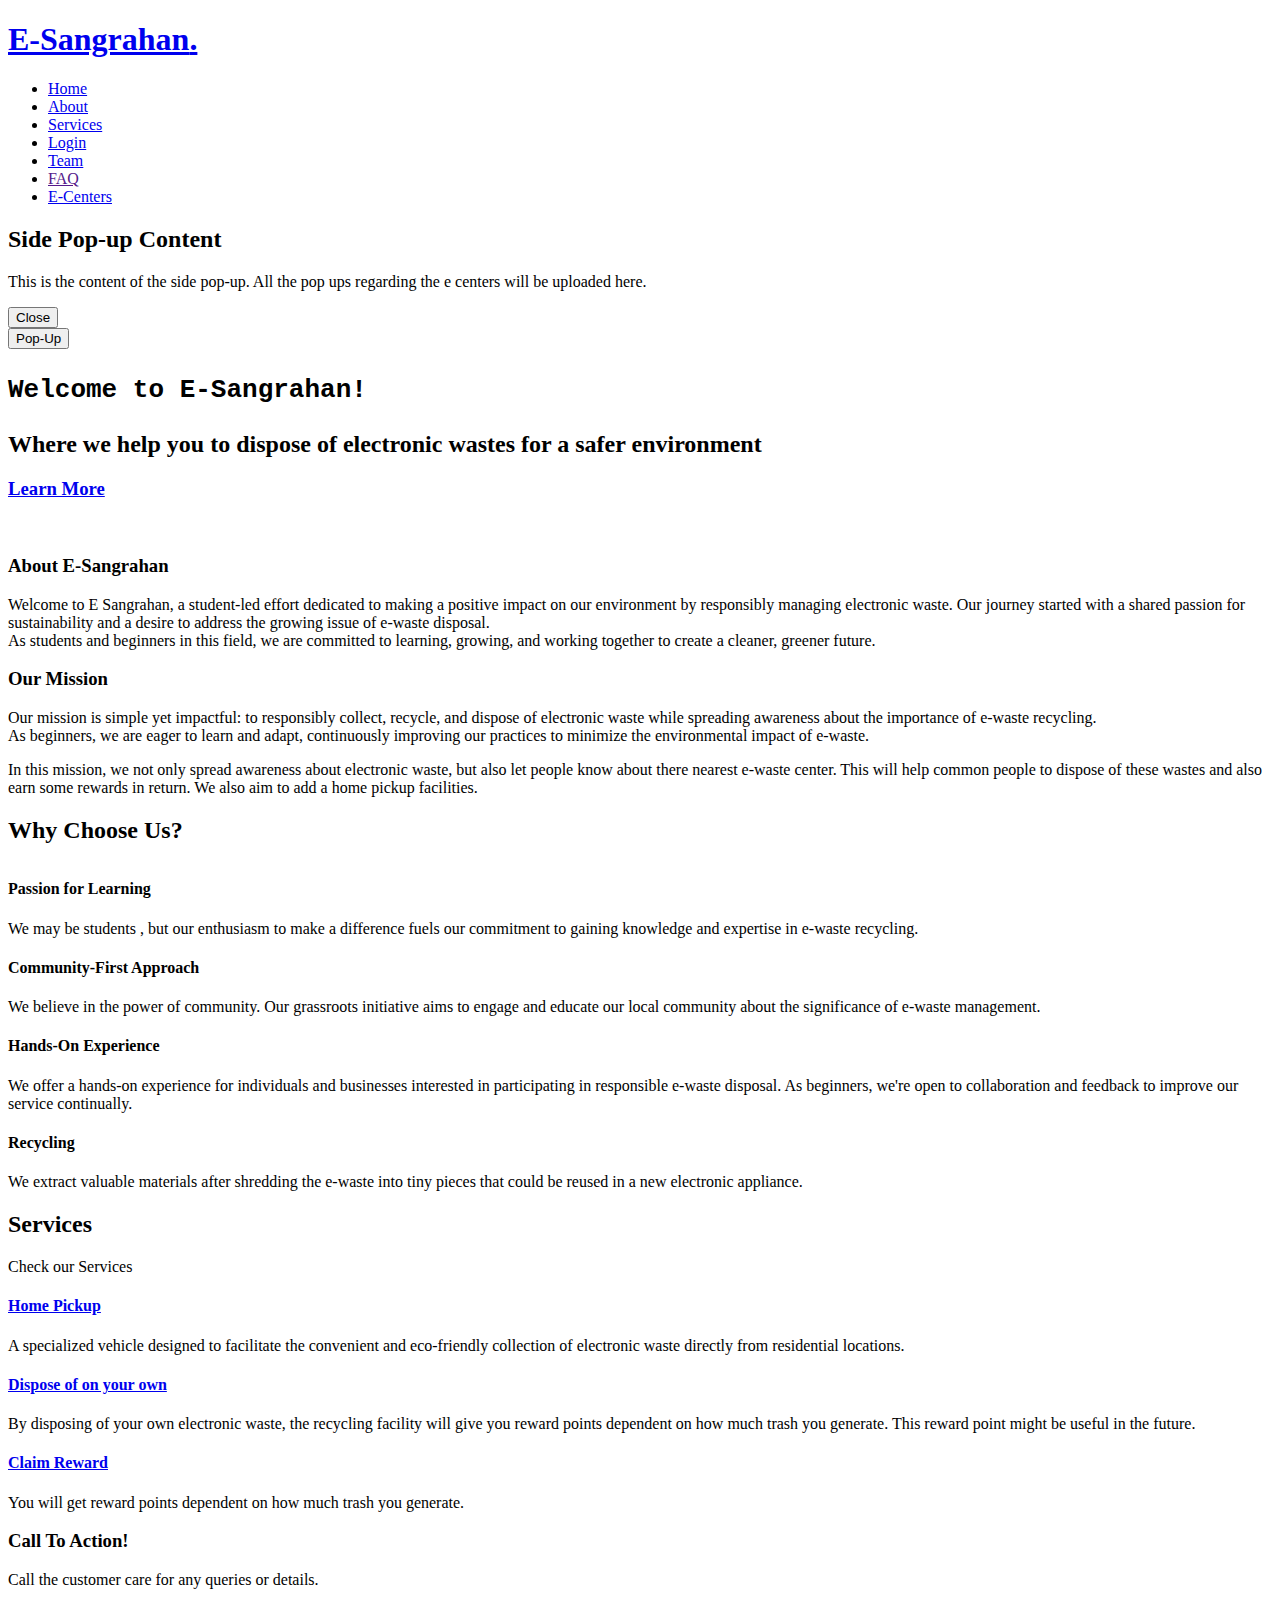
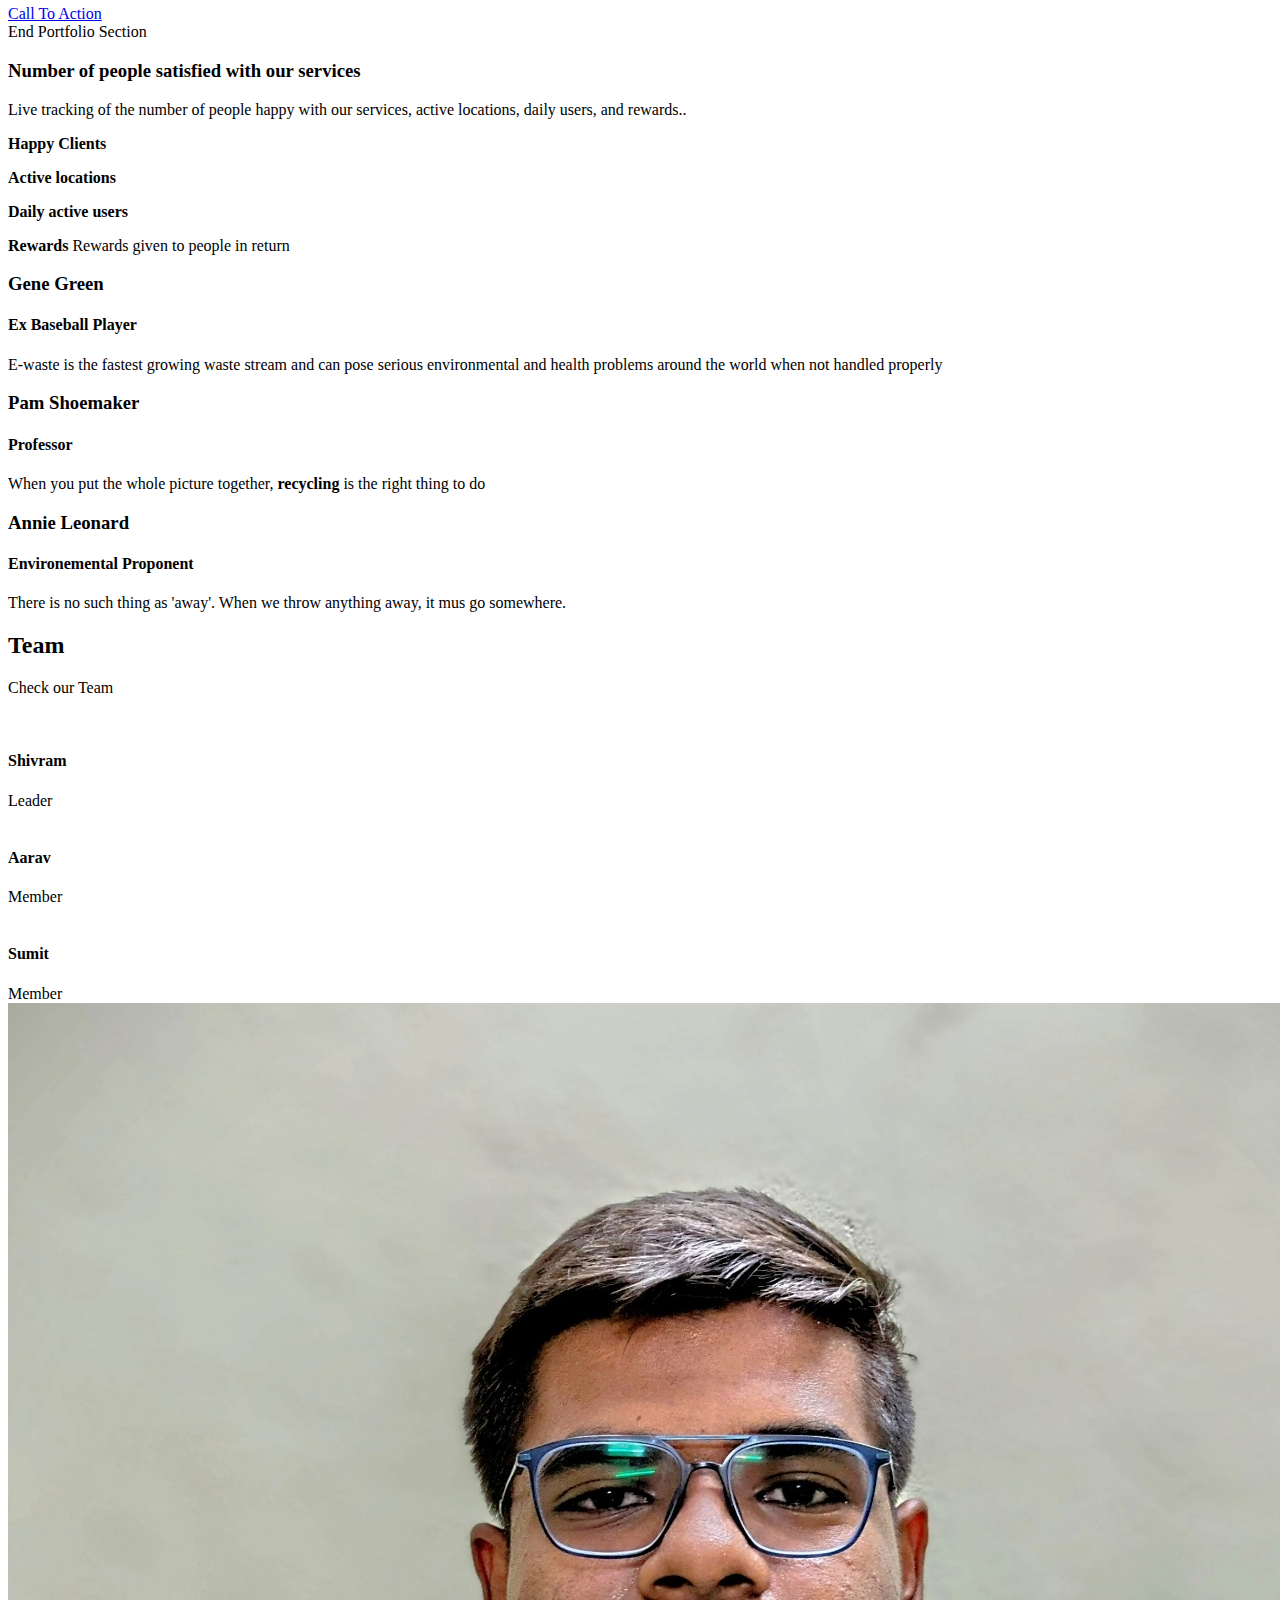
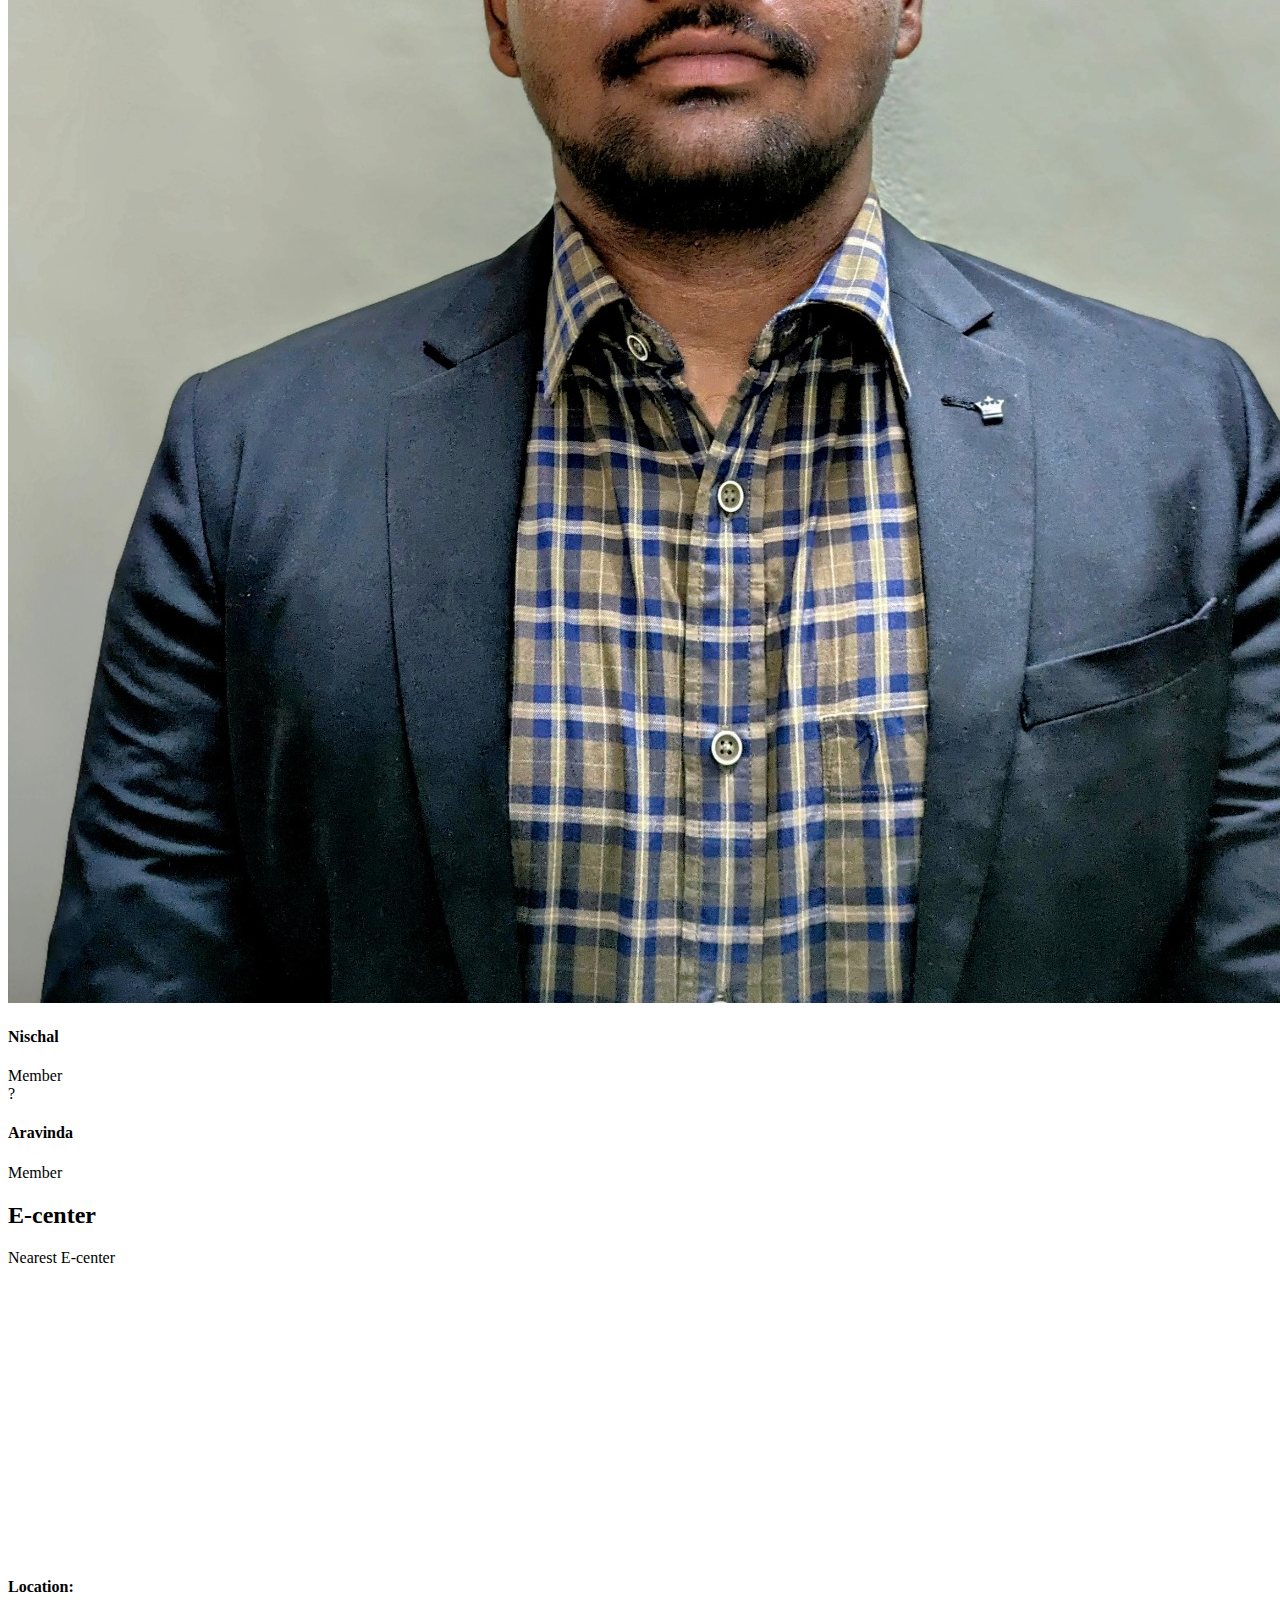
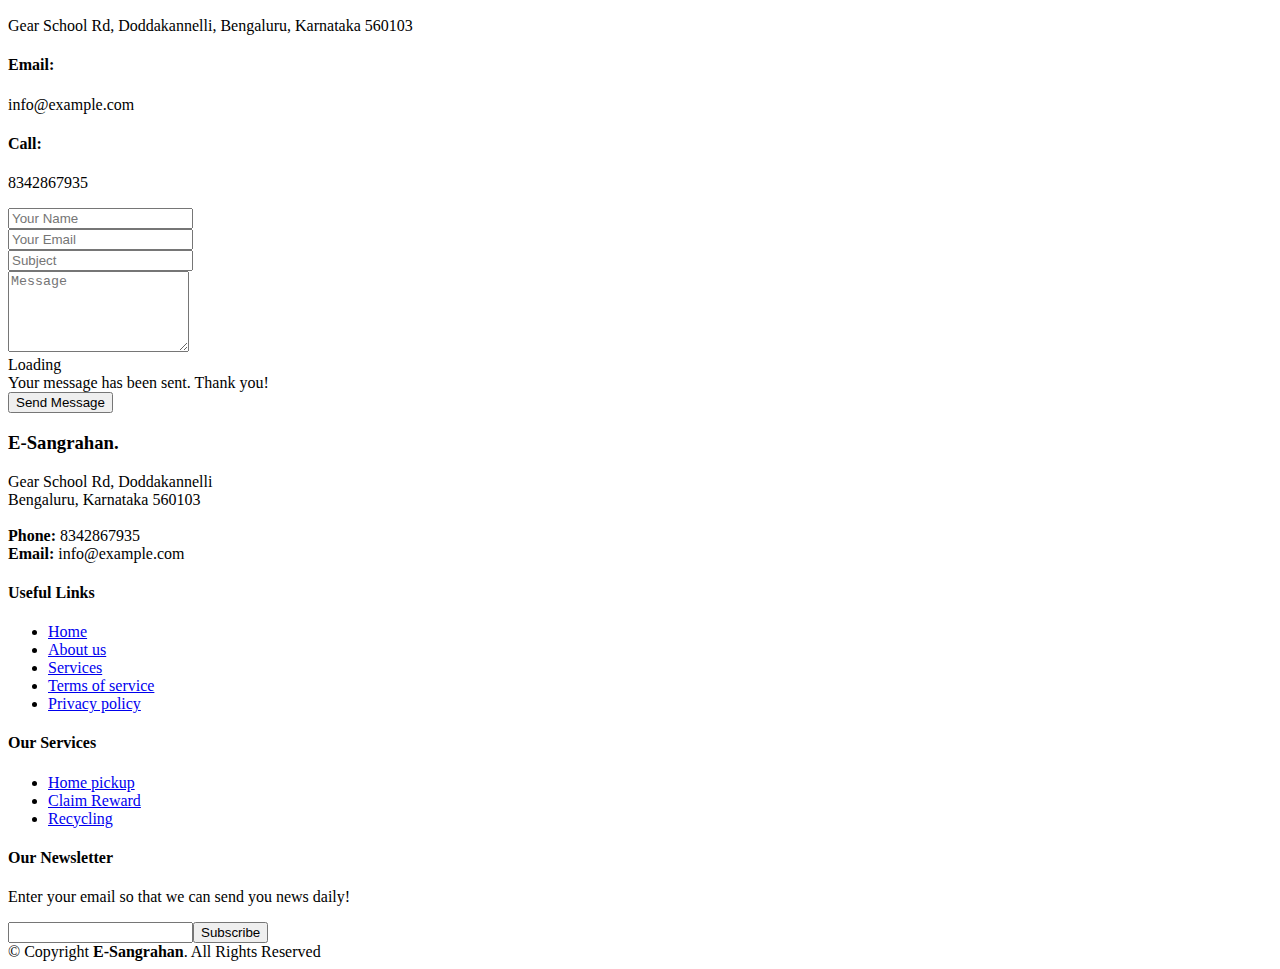
==== commit b4471760: "Add files via upload" ====
--- a/index2.html
+++ b/index2.html
@@ -27,6 +27,7 @@
 
   <!-- Template Main CSS File -->
   <link href="assets/css/style.css" rel="stylesheet">
+  <link href="booking form/css/style.css" rel="stylesheet">
 
 </head>
 
@@ -175,7 +176,7 @@
           <div class="col-lg-4 col-md-6 d-flex align-items-stretch mt-4 mt-md-0" data-aos="zoom-in" data-aos-delay="200" >
             <div class="icon-box">
               <div class="icon"><i class="bx bx-map"></i></div>
-              <h4><a href=" ">Dispose of on your own</a></h4>
+              <h4><a href=" ./booking form/dispose.html">Dispose of on your own</a></h4>
               <p style="font-size: medium;">By disposing of your own electronic waste, the recycling facility will give you reward points dependent on how much trash you generate. This reward point might be useful in the future.
               </p>
             </div>
@@ -183,7 +184,7 @@
           <div class="col-lg-4 col-md-6 d-flex align-items-stretch" data-aos="zoom-in" data-aos-delay="100">
             <div class="icon-box">
               <div class="icon"><i class="bi bi-award"></i></div>
-              <h4><a href=" ">Claim Reward</a></h4>
+              <h4><a href="./booking form/gg.html ">Claim Reward</a></h4>
               <p style="font-size: medium;">You will get reward points dependent on how much trash you generate. </p>
             </div>
           </div>
@@ -205,7 +206,7 @@
 
       </div>
     </section><!-- End Cta Section -->
-    </section>End Portfolio Section -->
+    </section>End Portfolio Section
 
     <!-- ======= Counts Section ======= -->
     <section id="counts" class="counts">
@@ -399,24 +400,7 @@
           <div class="col-lg-3 col-md-6 d-flex align-items-stretch">
             <div class="member" data-aos="fade-up" data-aos-delay="400">
               <div class="member-img">
-                ?<img src="assets/img/prabina.jpeg" class="img-fluid" alt="">
-                <div class="social">
-                  <a href=""><i class="bi bi-twitter"></i></a>
-                  <a href=""><i class="bi bi-facebook"></i></a>
-                  <a href=""><i class="bi bi-instagram"></i></a>
-                  <a href=""><i class="bi bi-linkedin"></i></a>
-                </div>
-              </div>
-              <div class="member-info">
-                <h4>Prabina</h4>
-                <span>Member</span>
-              </div>
-            </div>
-          </div>
-          <div class="col-lg-3 col-md-6 d-flex align-items-stretch">
-            <div class="member" data-aos="fade-up" data-aos-delay="400">
-              <div class="member-img">
-                <img src="assets/img/arvind.jpeg" class="img-fluid" alt="">
+                ?<img src="assets/img/arvind.jpeg" class="img-fluid" alt="">
                 <div class="social">
                   <a href=""><i class="bi bi-twitter"></i></a>
                   <a href=""><i class="bi bi-facebook"></i></a>
--- a/booking form/css/style.css
+++ b/booking form/css/style.css
@@ -0,0 +1,174 @@
+.section {
+	position: relative;
+	height: 100vh;
+}
+
+.section .section-center {
+	position: absolute;
+	top: 50%;
+	left: 0;
+	right: 0;
+	-webkit-transform: translateY(-50%);
+	transform: translateY(-50%);
+}
+
+#booking {
+	font-family: 'Josefin Sans', sans-serif;
+	background-image: url('/assets/img/mount.jpg');
+	background-size: cover;
+	background-position: center;
+}
+
+#booking::before {
+	content: '';
+	position: absolute;
+	left: 0;
+	right: 0;
+	bottom: 0;
+	top: 0;
+	background: rgba(0, 0, 0, 0.2);
+}
+
+.booking-form {
+	background-color: #fff;
+	max-width: 768px;
+	width: 100%;
+	margin: auto;
+	padding: 30px;
+	border-radius: 3px;
+}
+
+.booking-form .form-header {
+	text-align: center;
+	margin-bottom: 40px;
+}
+
+.booking-form .form-header h1 {
+	font-family: 'Cardo', serif;
+	font-weight: 700;
+	text-transform: capitalize;
+	font-size: 38px;
+	color: #0c0c09;
+	margin-top: 0;
+	margin-bottom: 0px;
+}
+
+.booking-form .form-group {
+	position: relative;
+	margin-bottom: 30px;
+}
+
+.booking-form .form-control {
+	background-color: #fff;
+	height: 50px;
+	padding: 0px 20px;
+	border: 1px solid #e1e1e1;
+	-webkit-box-shadow: none;
+	box-shadow: none;
+	border-radius: 3px;
+	color: #6b6b6d;
+	font-size: 14px;
+}
+
+.booking-form .form-control::-webkit-input-placeholder {
+	color: #e1e1e1;
+}
+
+.booking-form .form-control:-ms-input-placeholder {
+	color: #e1e1e1;
+}
+
+.booking-form .form-control::placeholder {
+	color: #e1e1e1;
+}
+
+.booking-form .form-control:focus {
+	border-color: #c99552;
+}
+
+.booking-form input[type="date"].form-control:invalid {
+	color: #e1e1e1;
+}
+
+.booking-form select.form-control {
+	-webkit-appearance: none;
+	-moz-appearance: none;
+	appearance: none;
+}
+
+.booking-form select.form-control+.select-arrow {
+	position: absolute;
+	right: 0px;
+	bottom: 0px;
+	width: 24px;
+	text-align: center;
+	pointer-events: none;
+	background: #e1e1e1;
+	height: 50px;
+	line-height: 50px;
+	color: rgba(107, 107, 109, 0.3);
+	font-size: 14px;
+	border-radius: 0px 3px 3px 0px;
+	-webkit-transition: 0.2s all;
+	transition: 0.2s all;
+}
+
+.booking-form select.form-control+.select-arrow::after {
+	content: '\279C';
+	display: block;
+	-webkit-transform: rotate(90deg);
+	transform: rotate(90deg);
+}
+
+.booking-form select.form-control:focus+.select-arrow {
+	background: #c99552;
+	color: #fff;
+}
+
+.booking-form .form-label {
+	font-size: 14px;
+	font-weight: 700;
+	margin-bottom: 3px;
+	display: inline-block;
+	color: #c99552;
+	text-transform: capitalize;
+}
+
+.booking-form .in-out {
+	position: absolute;
+	font-size: 24px;
+	color: #c99552;
+	right: -15px;
+	width: 30px;
+	height: 30px;
+	line-height: 30px;
+	z-index: 20;
+	text-align: center;
+	-webkit-transform: translateY(-50%);
+	transform: translateY(-50%);
+	bottom: 25px;
+}
+
+.booking-form .form-btn {
+	margin-top: 23px;
+}
+
+.booking-form .submit-btn {
+	color: #fff;
+	background-color: #c99552;
+	font-weight: 700;
+	height: 50px;
+	border: none;
+	display: block;
+	font-size: 14px;
+	width: 100%;
+	text-transform: capitalize;
+	border-radius: 3px;
+}
+
+.booking-form .submit-btn:hover {
+	color:#c99552;
+	background-color: rgb(223, 223, 223);
+
+
+}